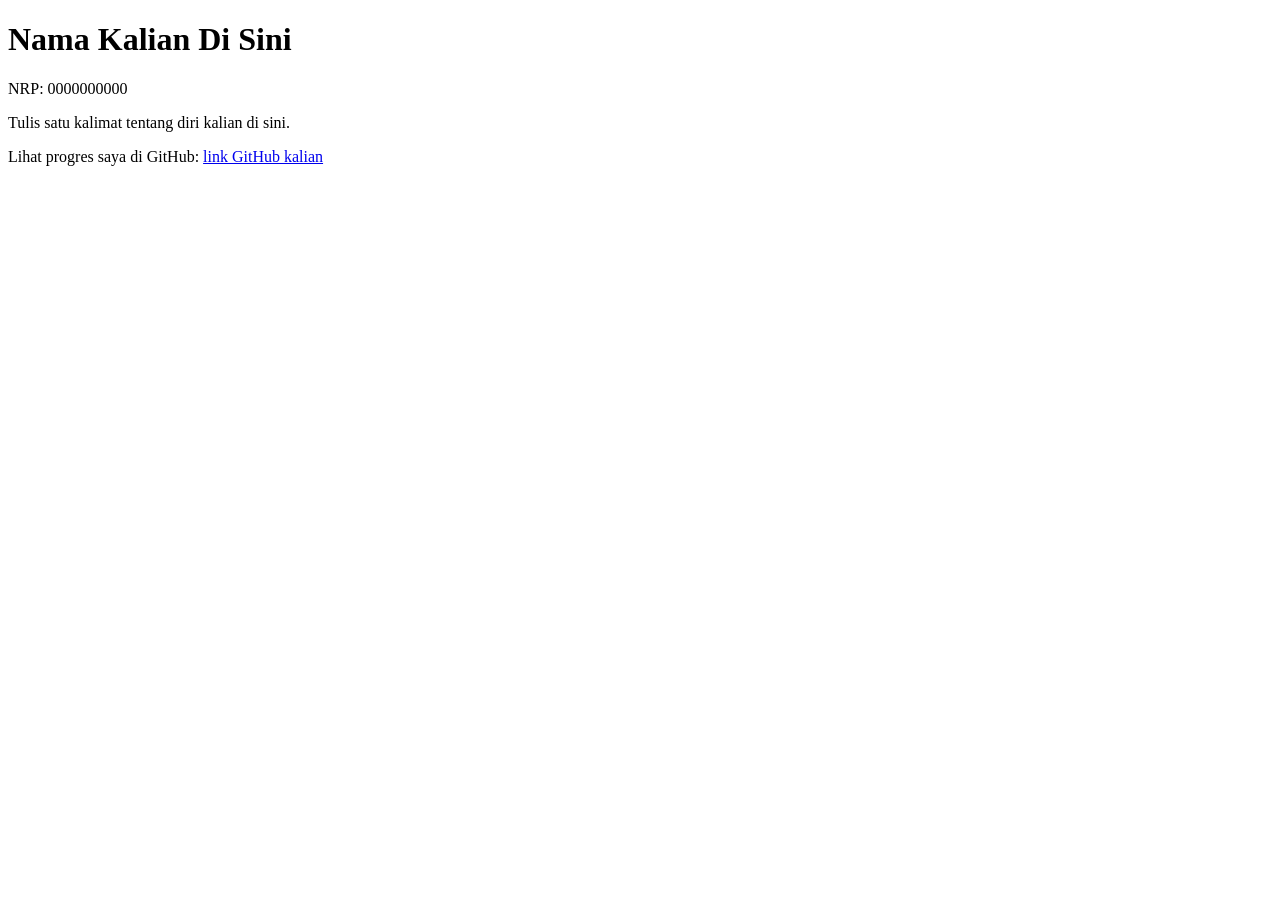
==== m00/index.html @ df729eca "Initial commit" ====
<!DOCTYPE html>
<html lang="id">
<head>
  <meta charset="utf-8">
  <meta name="viewport" content="width=device-width, initial-scale=1">
  <title>Untitled</title>
</head>
<body>

  <h1 id="nama">Nama Kalian Di Sini</h1>
  <p id="nrp">NRP: 0000000000</p>
  <p id="bio">Tulis satu kalimat tentang diri kalian di sini.</p>
  <p>Lihat progres saya di GitHub: <a id="github" href="#">link GitHub kalian</a></p>

</body>
</html>
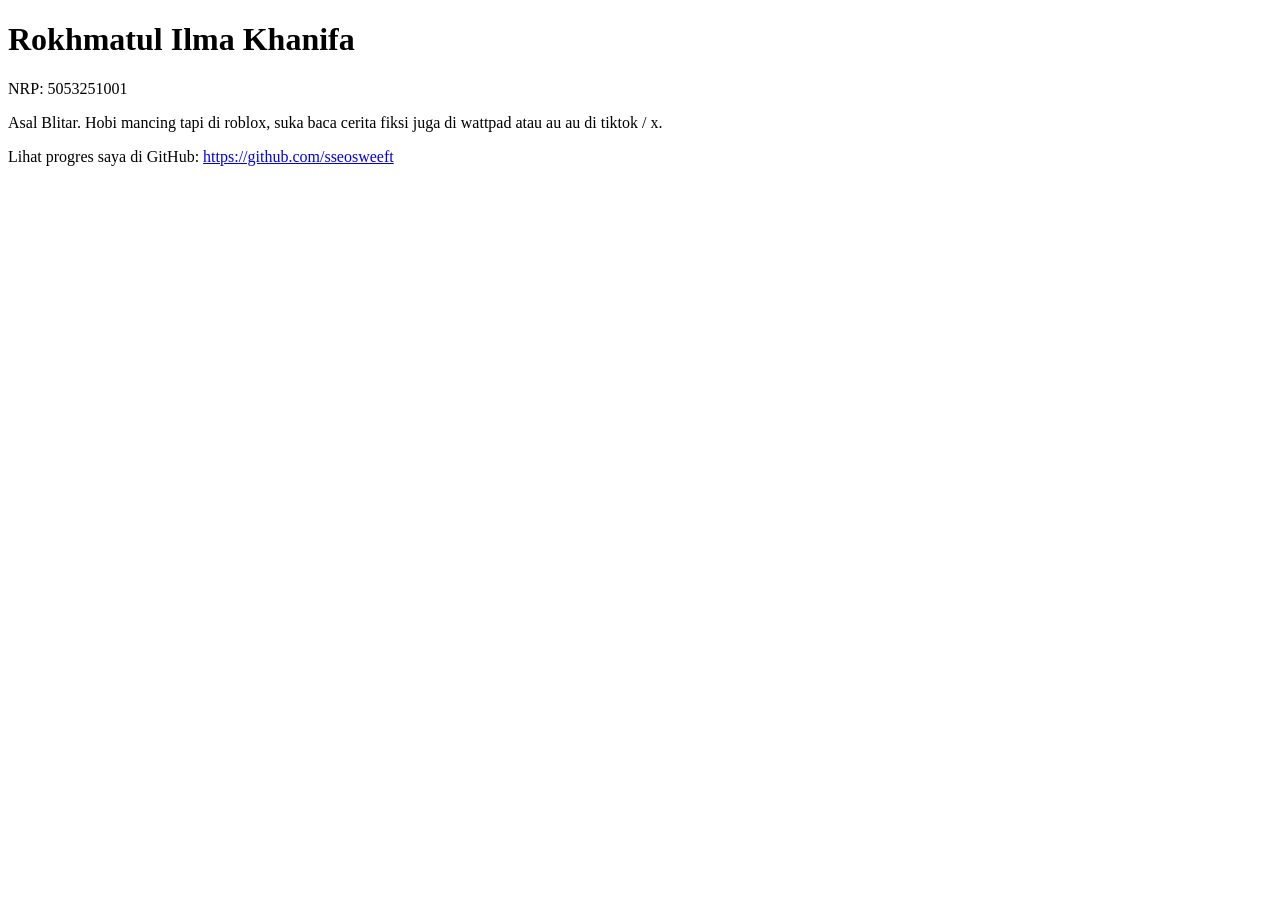
==== commit aa477ed7: "Selesaikan level 0" ====
--- a/m00/index.html
+++ b/m00/index.html
@@ -3,14 +3,14 @@
 <head>
   <meta charset="utf-8">
   <meta name="viewport" content="width=device-width, initial-scale=1">
-  <title>Untitled</title>
+  <title>Hai Aku Ifa</title>
 </head>
 <body>
 
-  <h1 id="nama">Nama Kalian Di Sini</h1>
-  <p id="nrp">NRP: 0000000000</p>
-  <p id="bio">Tulis satu kalimat tentang diri kalian di sini.</p>
-  <p>Lihat progres saya di GitHub: <a id="github" href="#">link GitHub kalian</a></p>
+  <h1 id="nama">Rokhmatul Ilma Khanifa</h1>
+  <p id="nrp">NRP: 5053251001</p>
+  <p id="bio">Asal Blitar. Hobi mancing tapi di roblox, suka baca cerita fiksi juga di wattpad atau au au di tiktok / x.</p>
+  <p>Lihat progres saya di GitHub: <a id="github" href="https://github.com/sseosweeft">https://github.com/sseosweeft</a></p>
 
 </body>
 </html>
